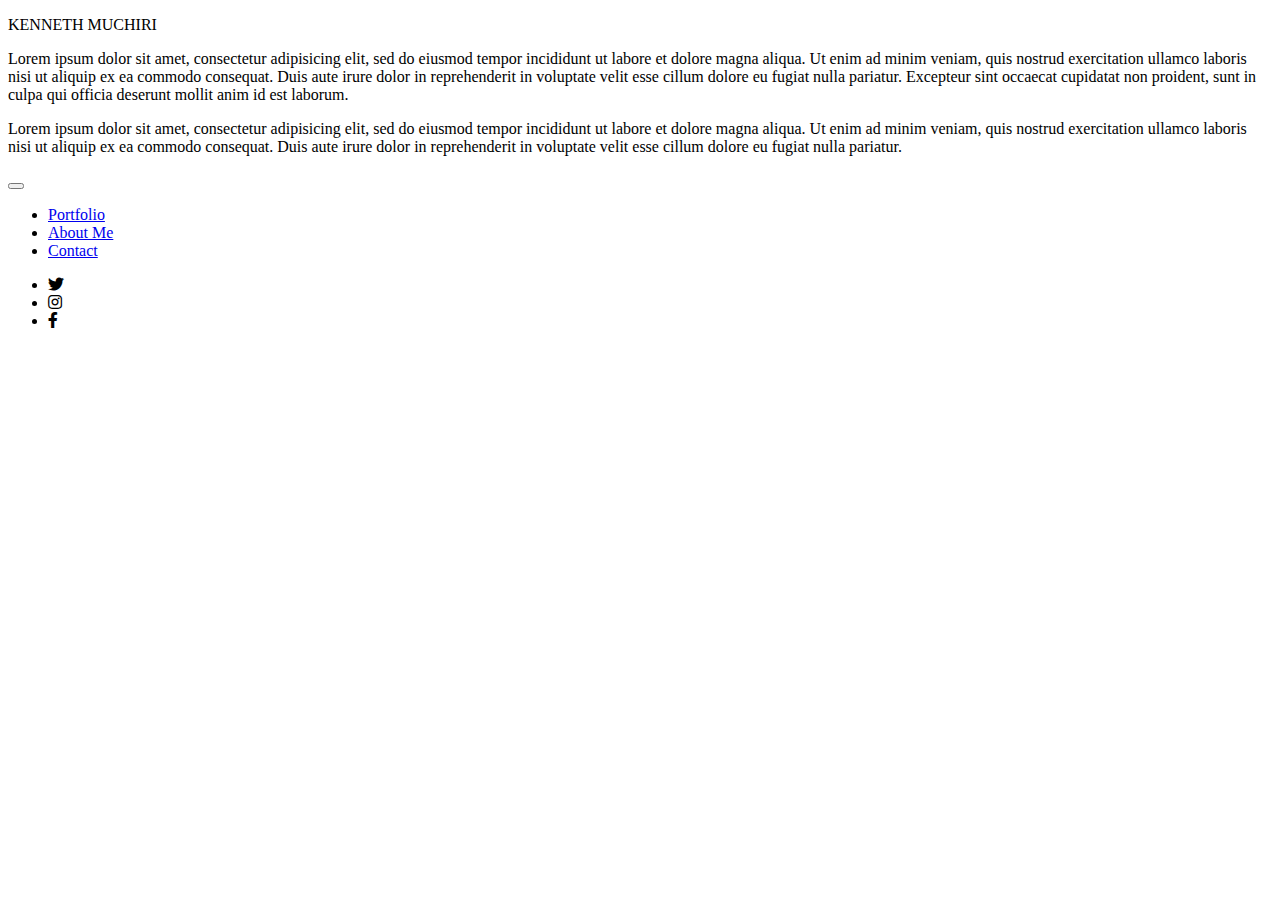
==== about.html @ 79c3ce2e "Add all the components of the About page" ====
<!DOCTYPE html>
<html lang="en">

<head>
  <meta charset="utf-8">
  <meta name="viewport" content="width=device-width, initial-scale=1, shrink-to-fit=no">
  <meta http-equiv="x-ua-compatible" content="ie=edge">
  <title>Portfolio</title>
  <!-- Font Awesome -->
  <link rel="stylesheet" href="https://use.fontawesome.com/releases/v5.8.1/css/all.css">
  <!-- Bootstrap core CSS -->
  <link href="css/bootstrap.min.css" rel="stylesheet">
  <!-- Material Design Bootstrap -->
  <link href="css/mdb.min.css" rel="stylesheet">
  <!-- Your custom styles (optional) -->
  <link href="css/style.css" rel="stylesheet">
</head>

<body>



  <div class="tm-name">
        <p>KENNETH MUCHIRI</p>
  </div>

  <div class="tm-about-main">
      <div class="tm-about">

      </div>

      <div class="tm-hobbies">
          <p>
              Lorem ipsum dolor sit amet, consectetur adipisicing elit, sed do eiusmod tempor incididunt ut labore et dolore magna aliqua. Ut enim ad minim veniam, quis nostrud exercitation ullamco laboris nisi ut aliquip ex ea commodo consequat. Duis aute irure dolor in reprehenderit in voluptate velit esse cillum dolore eu fugiat nulla pariatur. Excepteur sint occaecat cupidatat non proident, sunt in culpa qui officia deserunt mollit anim id est laborum.
          </p>

          <p>
              Lorem ipsum dolor sit amet, consectetur adipisicing elit, sed do eiusmod tempor incididunt ut labore et dolore magna aliqua. Ut enim ad minim veniam, quis nostrud exercitation ullamco laboris nisi ut aliquip ex ea commodo consequat. Duis aute irure dolor in reprehenderit in voluptate velit esse cillum dolore eu fugiat nulla pariatur.
          </p>

      </div>

  </div>
  <!--Navbar -->
  <!--Navbar -->
<nav class="mb-1 navbar navbar-expand-lg navbar-dark default-color">
  <!-- <a class="navbar-brand" href="#">Navigate</a> -->
  <button class="navbar-toggler" type="button" data-toggle="collapse" data-target="#navbarSupportedContent-333"
    aria-controls="navbarSupportedContent-333" aria-expanded="false" aria-label="Toggle navigation">
    <span class="navbar-toggler-icon"></span>
  </button>
  <div class="collapse navbar-collapse" id="navbarSupportedContent-333">
    <ul class="navbar-nav mr-auto">
      <li class="nav-item active">
        <a class="nav-link" href="index.html">Portfolio
          <span class="sr-only">(current)</span>
        </a>
      </li>
      <li class="nav-item">
        <a class="nav-link" href="about.html">About Me</a>
      </li>
      <li class="nav-item">
        <a class="nav-link" href="contact.html">Contact</a>
      </li>

    </ul>
    <ul class="navbar-nav ml-auto nav-flex-icons">
      <li class="nav-item">
        <a class="nav-link waves-effect waves-light">
          <i class="fab fa-twitter"></i>
        </a>
      </li>
      <li class="nav-item">
        <a class="nav-link waves-effect waves-light">
          <i class="fab fa-instagram"></i>
        </a>
      </li>

      <li class="nav-item">
        <a class="nav-link waves-effect waves-light">
          <i class="fab fa-facebook-f"></i>
        </a>
      </li>

    </ul>
  </div>
</nav>
<!--/.Navbar -->
<!--/.Navbar -->
  <!-- SCRIPTS -->
  <!-- JQuery -->
  <script type="text/javascript" src="js/jquery-3.3.1.min.js"></script>
  <!-- Bootstrap tooltips -->
  <script type="text/javascript" src="js/popper.min.js"></script>
  <!-- Bootstrap core JavaScript -->
  <script type="text/javascript" src="js/bootstrap.min.js"></script>
  <!-- MDB core JavaScript -->
  <script type="text/javascript" src="js/mdb.min.js"></script>
</body>

</html>
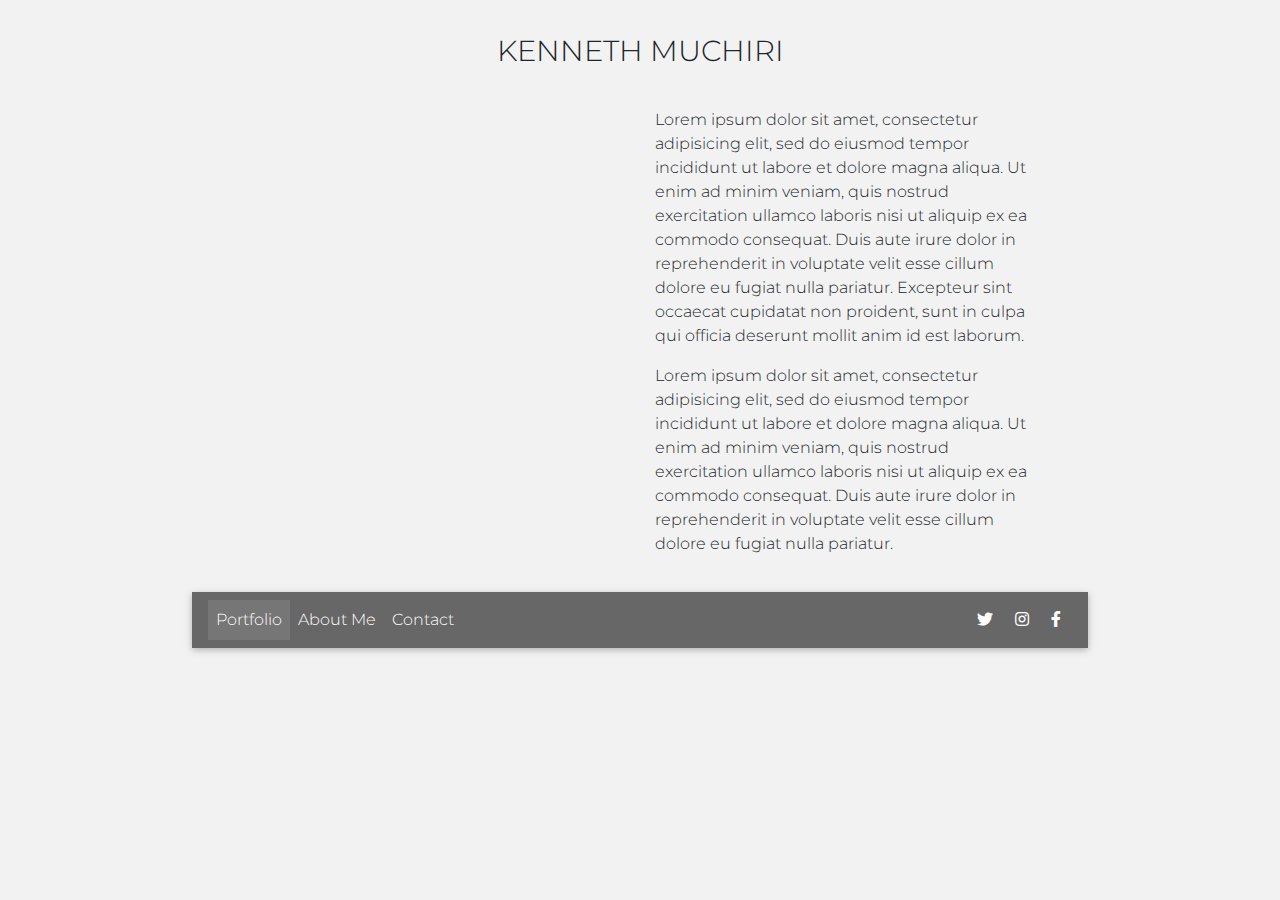
==== commit 1b98fe55: "Add the little icon on the title bar to all pages" ====
--- a/about.html
+++ b/about.html
@@ -6,14 +6,15 @@
   <meta name="viewport" content="width=device-width, initial-scale=1, shrink-to-fit=no">
   <meta http-equiv="x-ua-compatible" content="ie=edge">
   <title>Portfolio</title>
+  <link rel="icon" href="http://s3.amazonaws.com/contemporaryartgroup/wp-content/uploads/2018/11/3_Etel-Adnan-Untitled-2018-oil-on-canvas-courtesy-the-artist-and-Sfeir-Semler-Gallery-Hamburg_Beirut_301-700x826.jpg">
   <!-- Font Awesome -->
   <link rel="stylesheet" href="https://use.fontawesome.com/releases/v5.8.1/css/all.css">
   <!-- Bootstrap core CSS -->
-  <link href="css/bootstrap.min.css" rel="stylesheet">
+  <link href="MDB/css/bootstrap.min.css" rel="stylesheet">
   <!-- Material Design Bootstrap -->
-  <link href="css/mdb.min.css" rel="stylesheet">
+  <link href="MDB/css/mdb.min.css" rel="stylesheet">
   <!-- Your custom styles (optional) -->
-  <link href="css/style.css" rel="stylesheet">
+  <link href="CSS/style.css" rel="stylesheet">
 </head>
 
 <body>
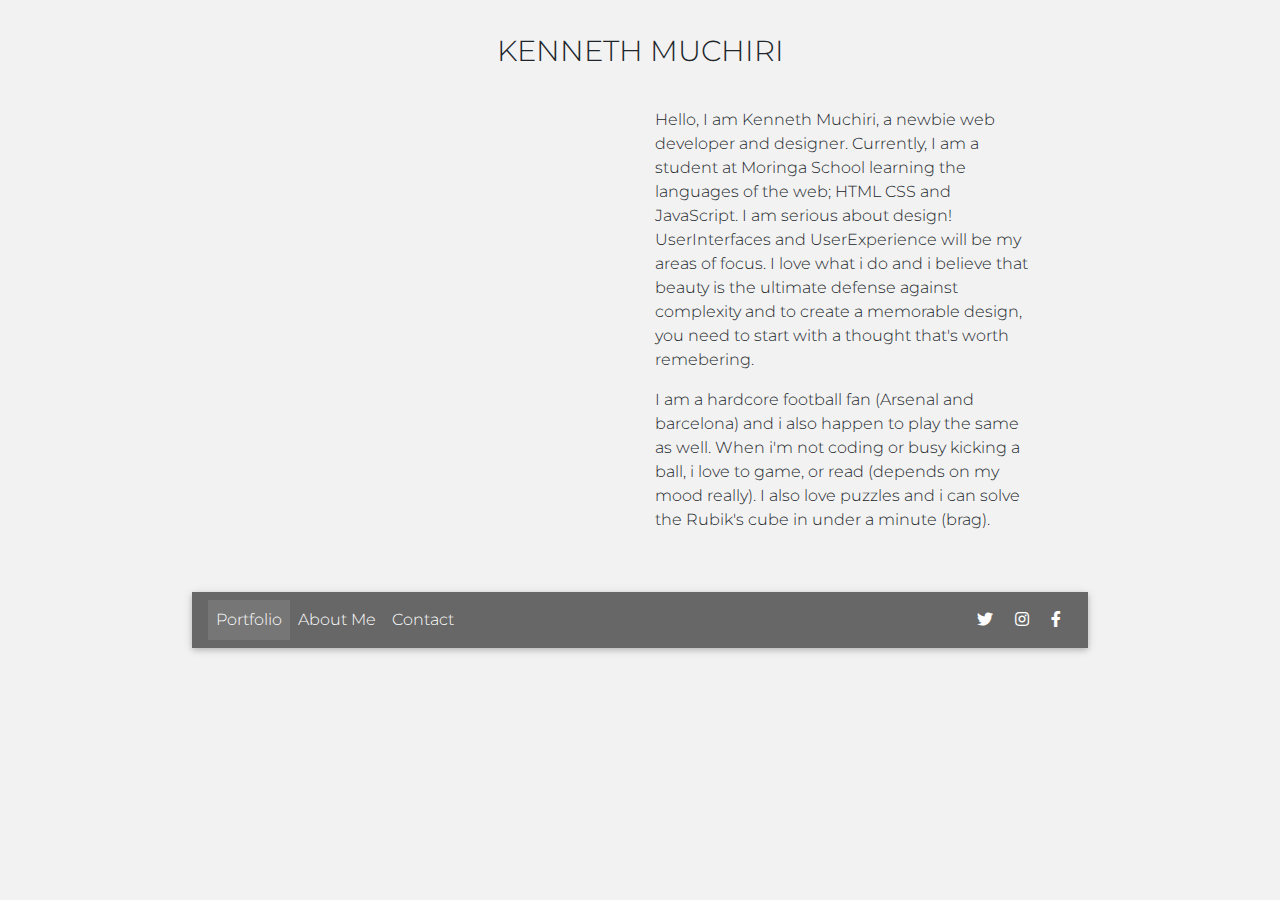
==== commit cda985cb: "Update the About Me comtent" ====
--- a/about.html
+++ b/about.html
@@ -6,7 +6,7 @@
   <meta name="viewport" content="width=device-width, initial-scale=1, shrink-to-fit=no">
   <meta http-equiv="x-ua-compatible" content="ie=edge">
   <title>Portfolio</title>
-  <link rel="icon" href="http://s3.amazonaws.com/contemporaryartgroup/wp-content/uploads/2018/11/3_Etel-Adnan-Untitled-2018-oil-on-canvas-courtesy-the-artist-and-Sfeir-Semler-Gallery-Hamburg_Beirut_301-700x826.jpg">
+  <link rel="icon" href="https://thumbs.dreamstime.com/z/black-white-abstract-painted-background-wallpaper-texture-modern-art-creative-abstract-hand-painted-background-wallpaper-121591384.jpg">
   <!-- Font Awesome -->
   <link rel="stylesheet" href="https://use.fontawesome.com/releases/v5.8.1/css/all.css">
   <!-- Bootstrap core CSS -->
@@ -32,11 +32,13 @@
 
       <div class="tm-hobbies">
           <p>
-              Lorem ipsum dolor sit amet, consectetur adipisicing elit, sed do eiusmod tempor incididunt ut labore et dolore magna aliqua. Ut enim ad minim veniam, quis nostrud exercitation ullamco laboris nisi ut aliquip ex ea commodo consequat. Duis aute irure dolor in reprehenderit in voluptate velit esse cillum dolore eu fugiat nulla pariatur. Excepteur sint occaecat cupidatat non proident, sunt in culpa qui officia deserunt mollit anim id est laborum.
+              Hello, I am Kenneth Muchiri, a newbie web developer and designer. Currently, I am a student at Moringa School learning the languages of the web; HTML CSS and JavaScript. I am serious about design! UserInterfaces and UserExperience will be my areas of focus. I love what i do and i believe that beauty is the ultimate defense against complexity and to create a memorable design, you need to start with a thought that's worth remebering.
+
+
           </p>
 
           <p>
-              Lorem ipsum dolor sit amet, consectetur adipisicing elit, sed do eiusmod tempor incididunt ut labore et dolore magna aliqua. Ut enim ad minim veniam, quis nostrud exercitation ullamco laboris nisi ut aliquip ex ea commodo consequat. Duis aute irure dolor in reprehenderit in voluptate velit esse cillum dolore eu fugiat nulla pariatur.
+              I am a hardcore football fan (Arsenal and barcelona) and i also happen to play the same as well. When i'm not coding or busy kicking a ball, i love to game, or read (depends on my mood really). I also love puzzles and i can solve the Rubik's cube in under a minute (brag).
           </p>
 
       </div>
